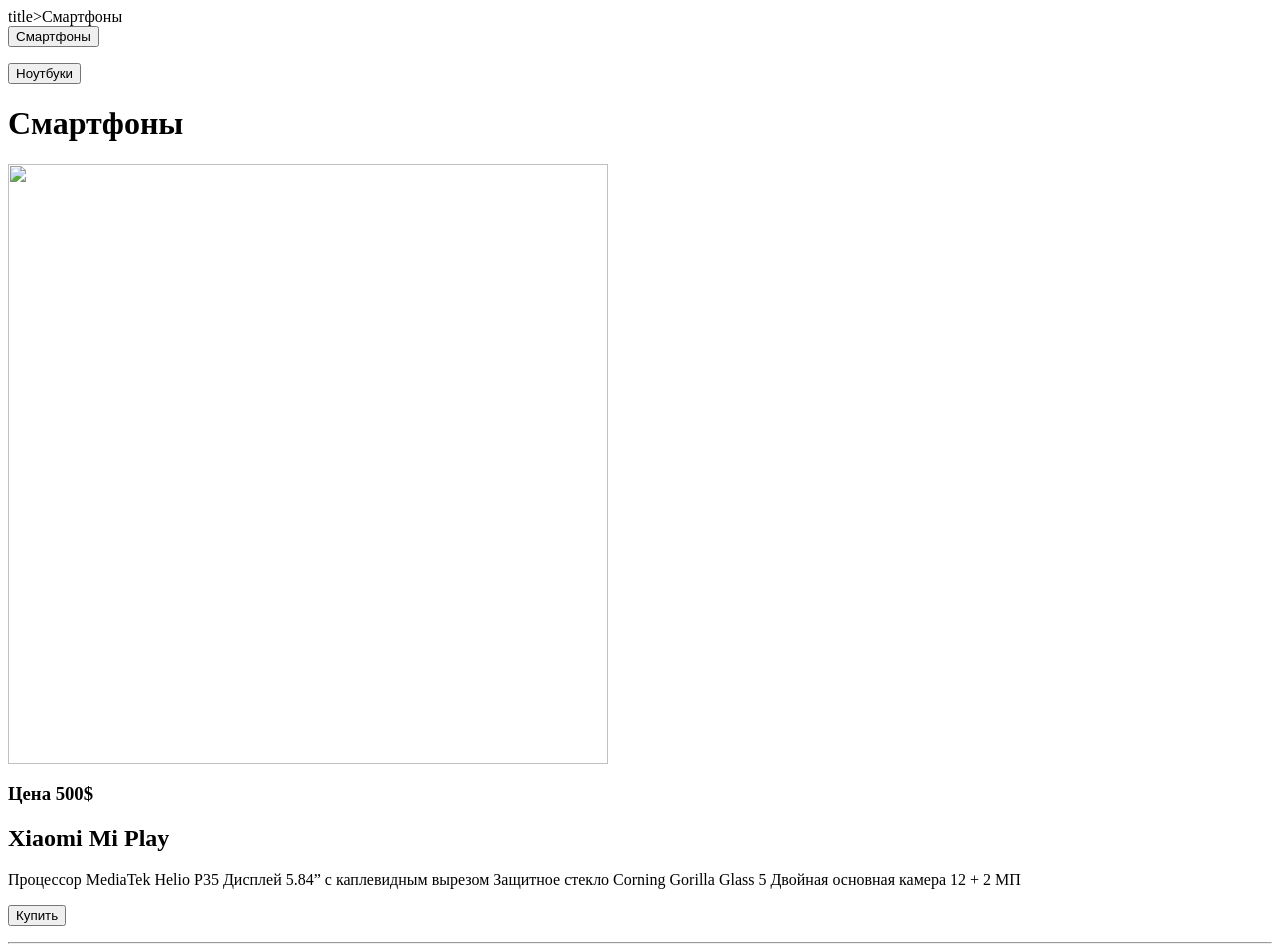
==== Смартфоны.html @ 814c450c "Create Смартфоны.html" ====
title>Смартфоны</title>
    <form action="./Смартфоны.html">
        <button>Смартфоны</button>
    </form>
    <form action="./index.html">
        <button>Ноутбуки</button>
    </form>

<h1>Смартфоны</h1>
<img src="https://olcha.uz/image/600x600/products/2019-04-03/xiaomi-mi-play-464gb-black-global-8228-0.jpeg" alt=""
width="600">
<h3>Цена 500$</h3>
<h2>Xiaomi Mi Play</h2>
<p>Процессор MediaTek Helio P35
    Дисплей 5.84” с каплевидным вырезом
    Защитное стекло Corning Gorilla Glass 5
    Двойная основная камера 12 + 2 МП
    </p>
    <form action="./buy.html">
        <button>Купить</button>
    </form>
  
<hr>
</head>
<body>
    
</body>
</html>
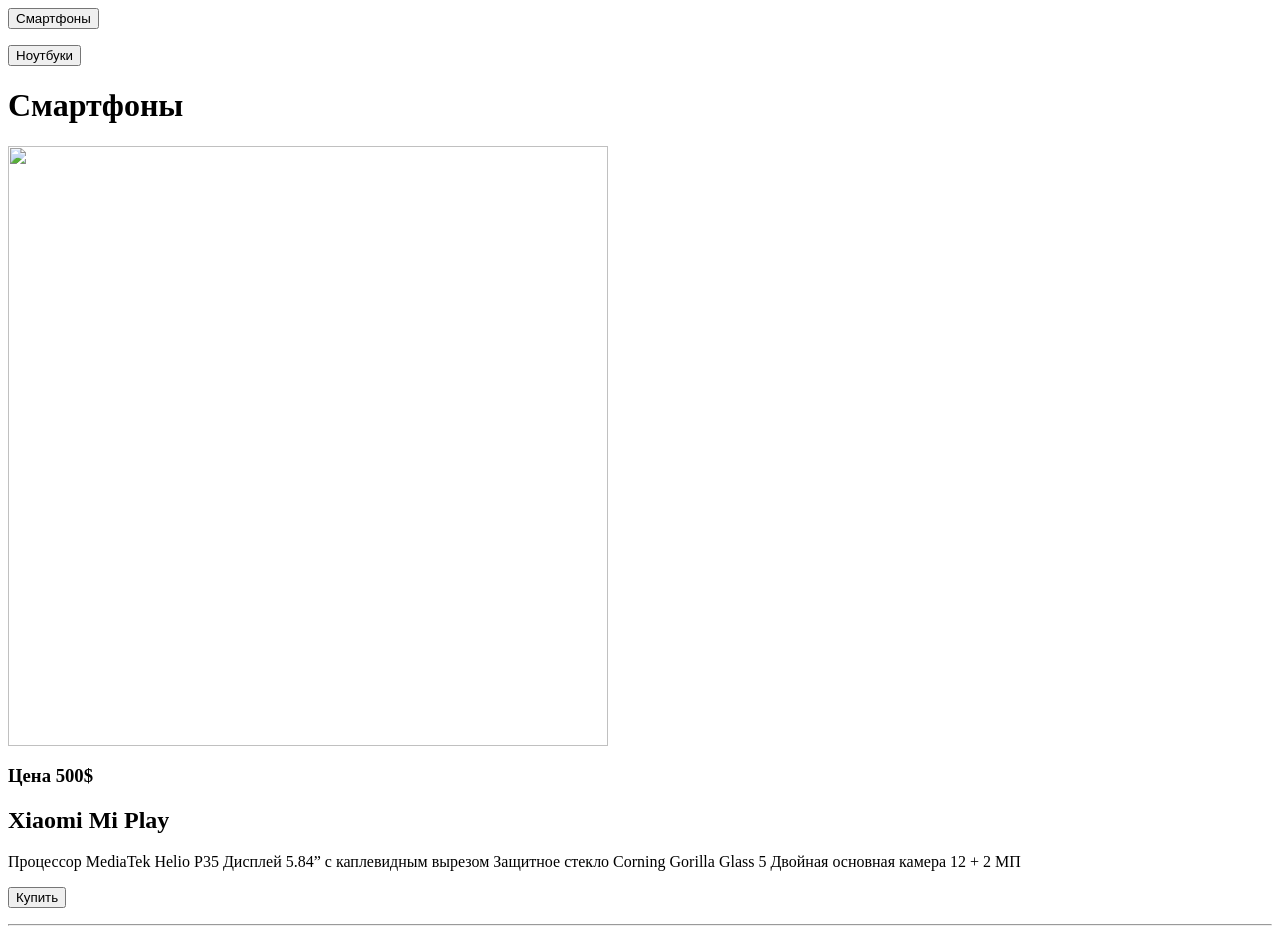
==== commit fa97abda: "Update Смартфоны.html" ====
--- a/Смартфоны.html
+++ b/Смартфоны.html
@@ -1,4 +1,4 @@
-title>Смартфоны</title>
+
     <form action="./Смартфоны.html">
         <button>Смартфоны</button>
     </form>
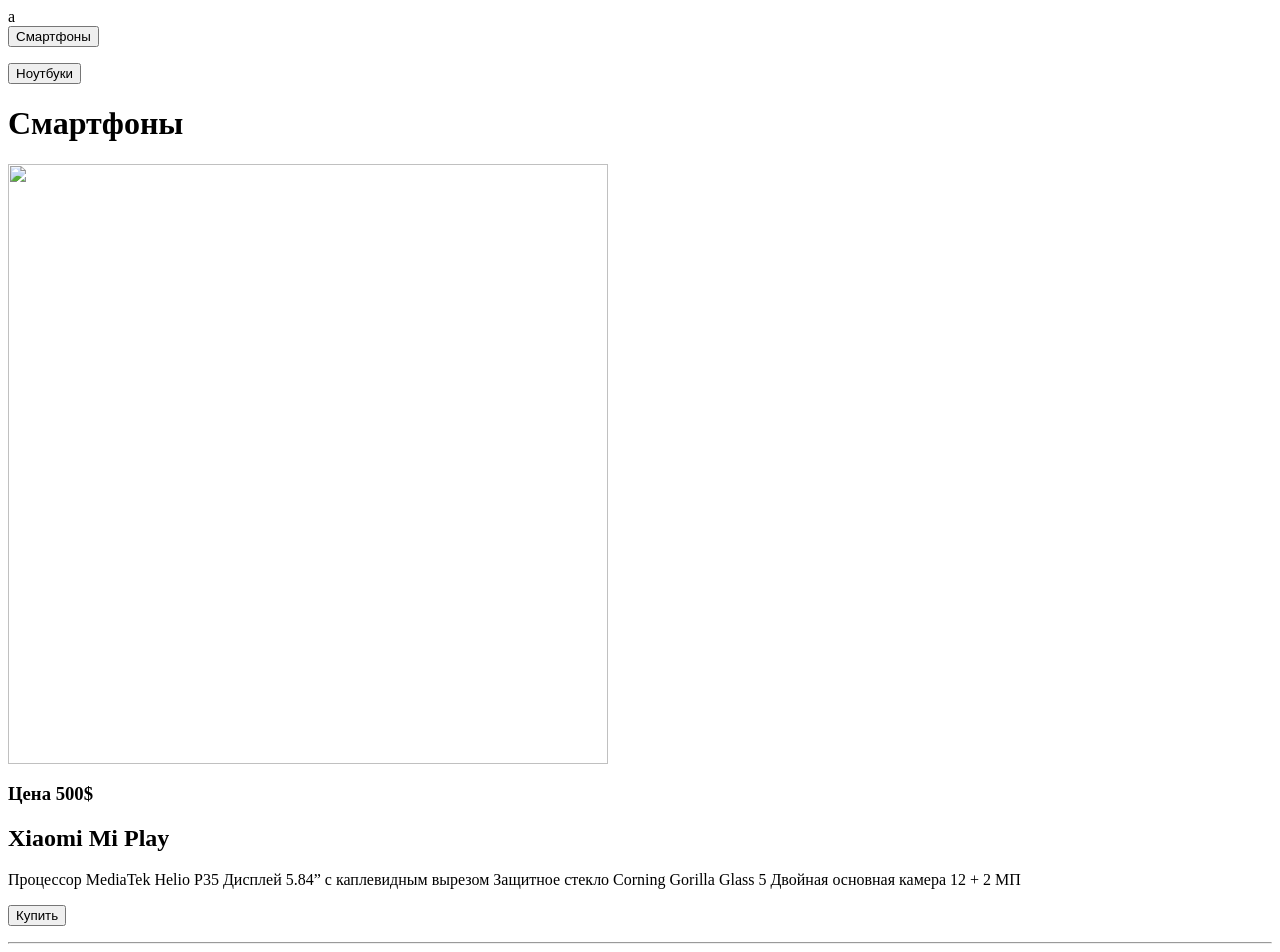
==== commit c91f7051: "Update Смартфоны.html" ====
--- a/Смартфоны.html
+++ b/Смартфоны.html
@@ -1,4 +1,4 @@
-
+a 
     <form action="./Смартфоны.html">
         <button>Смартфоны</button>
     </form>
